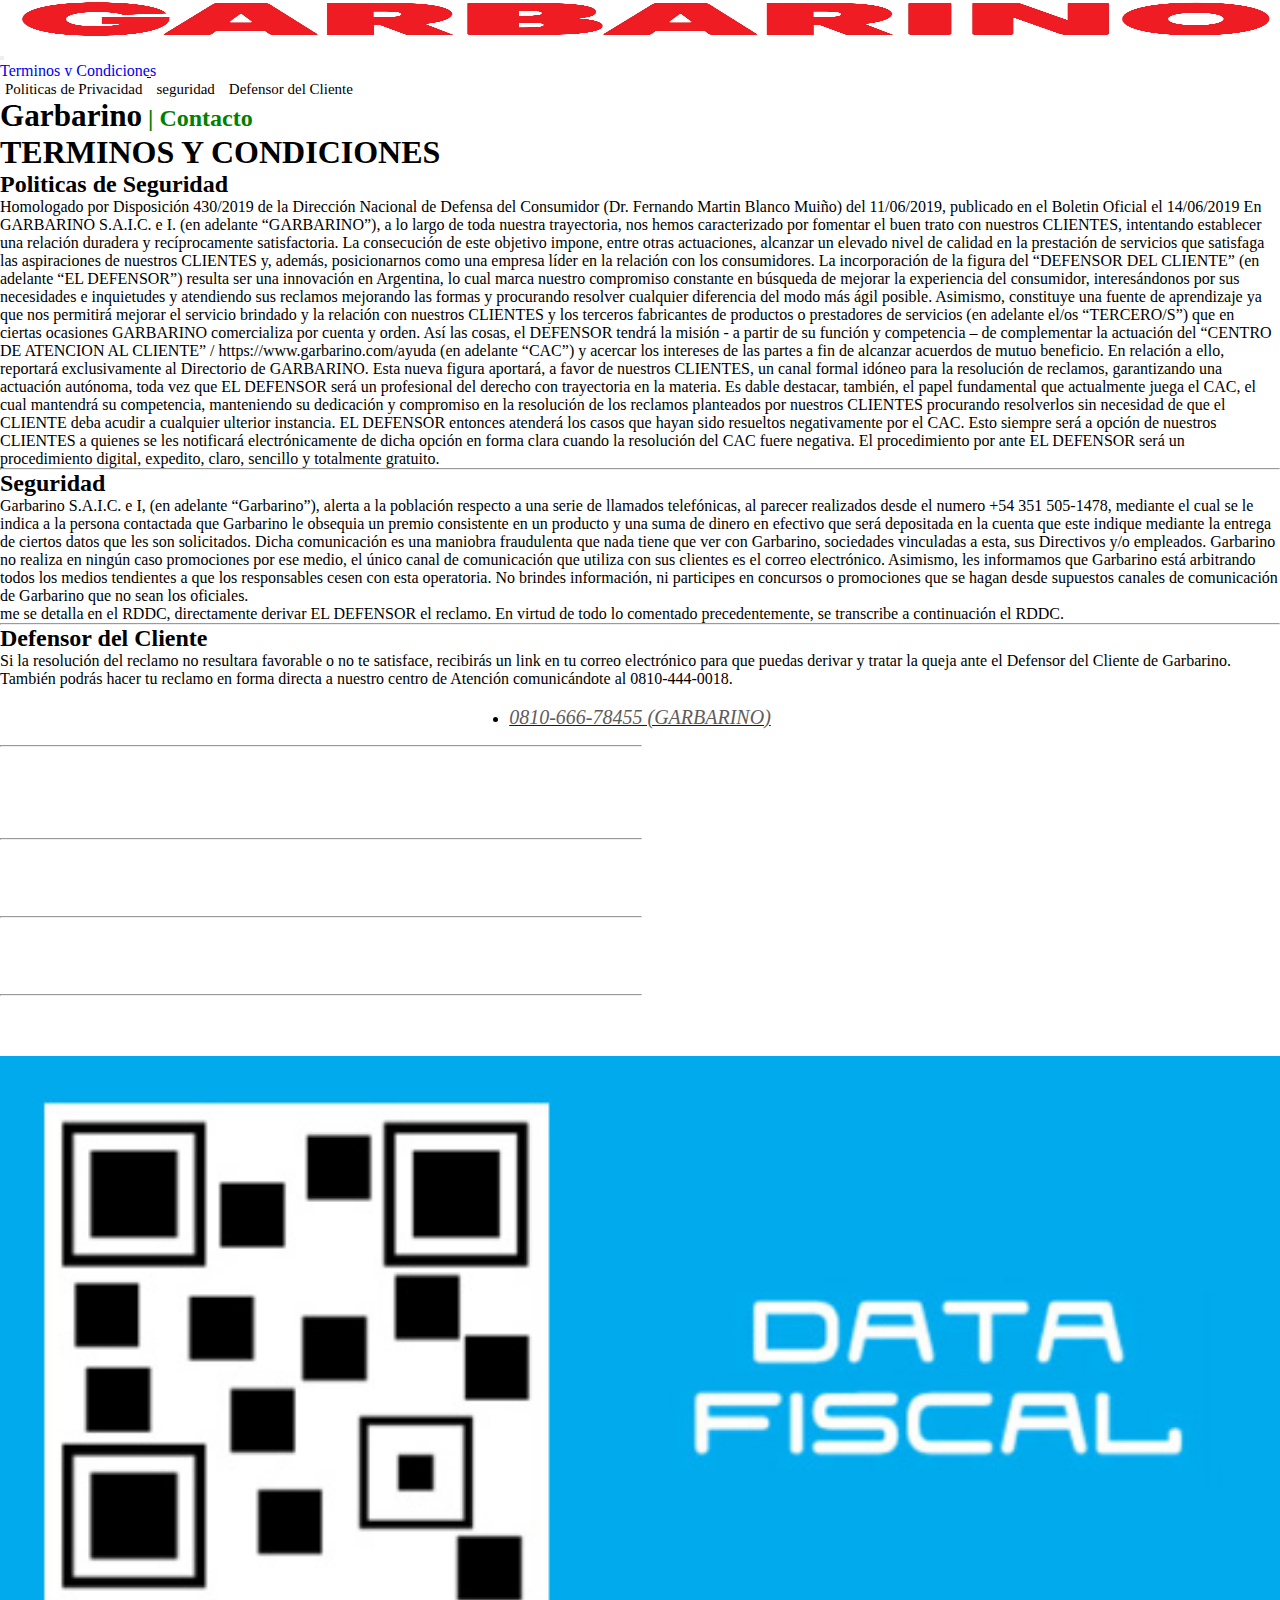
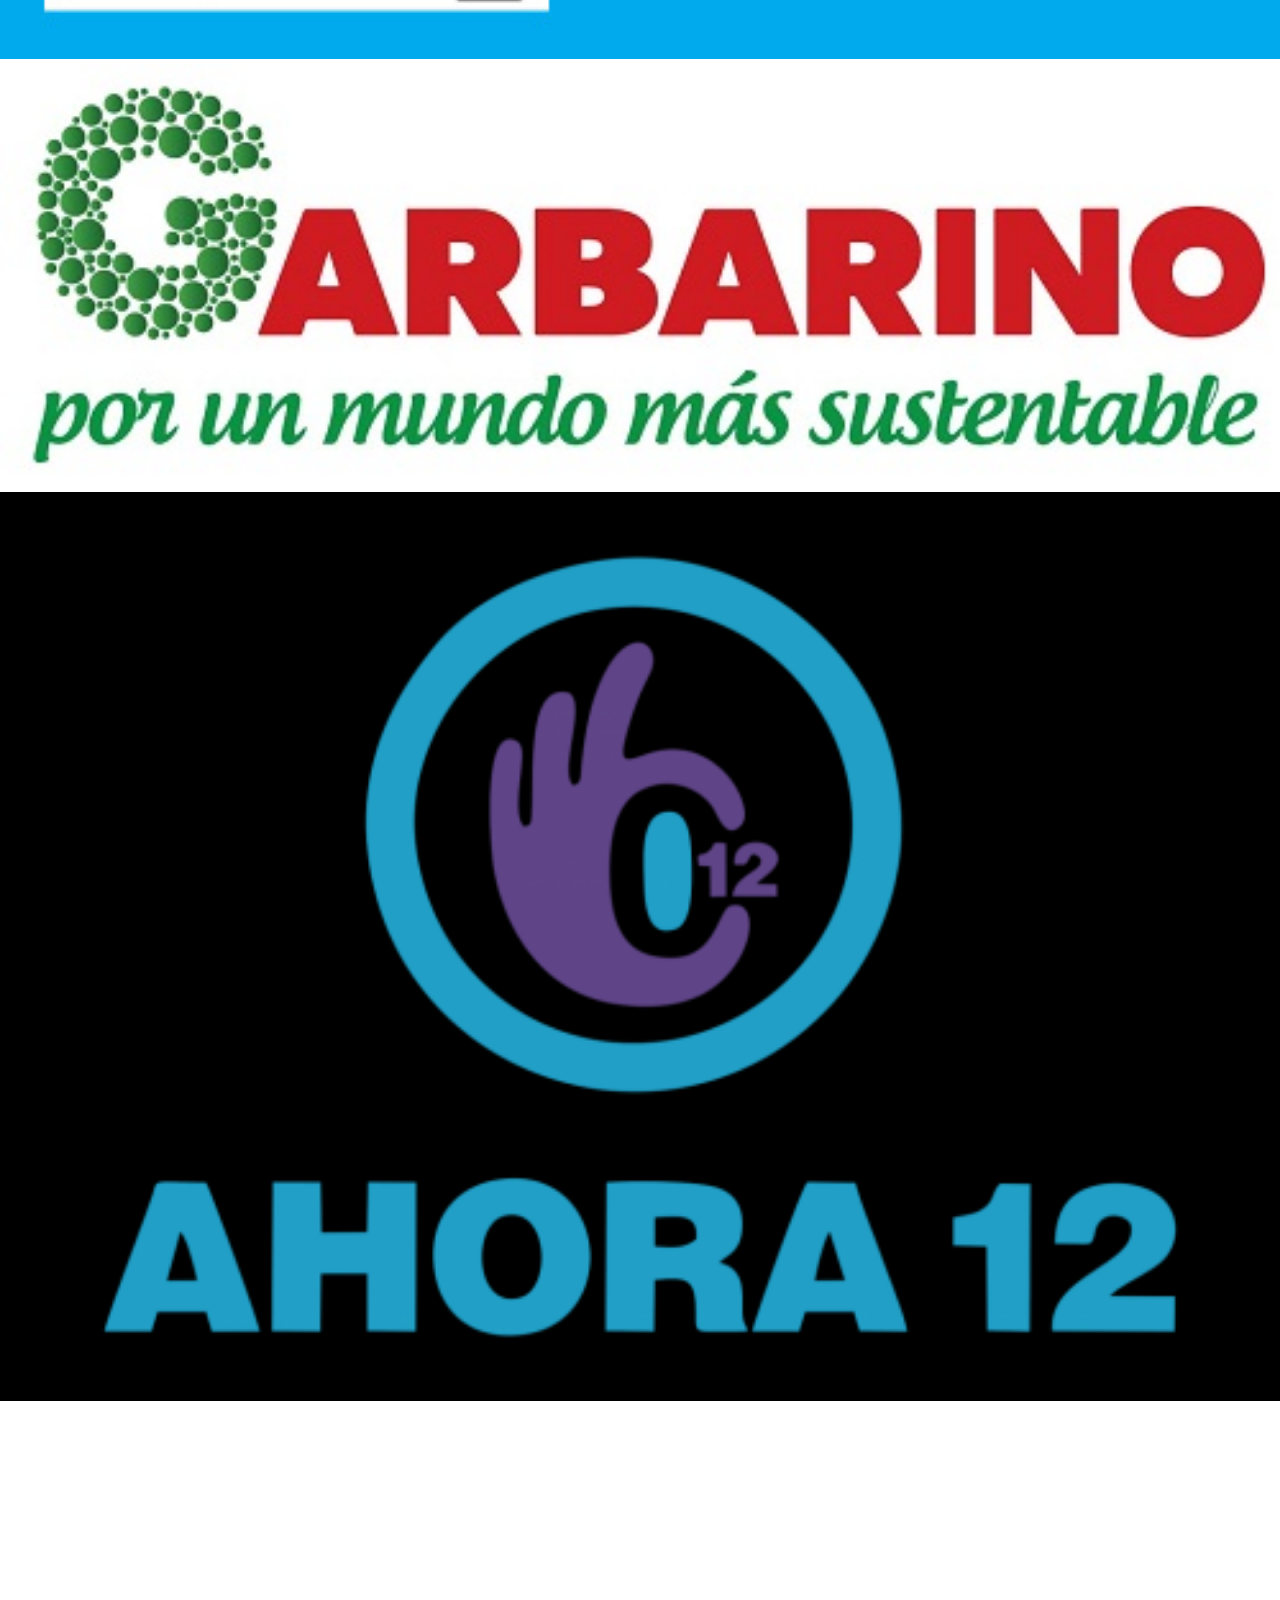
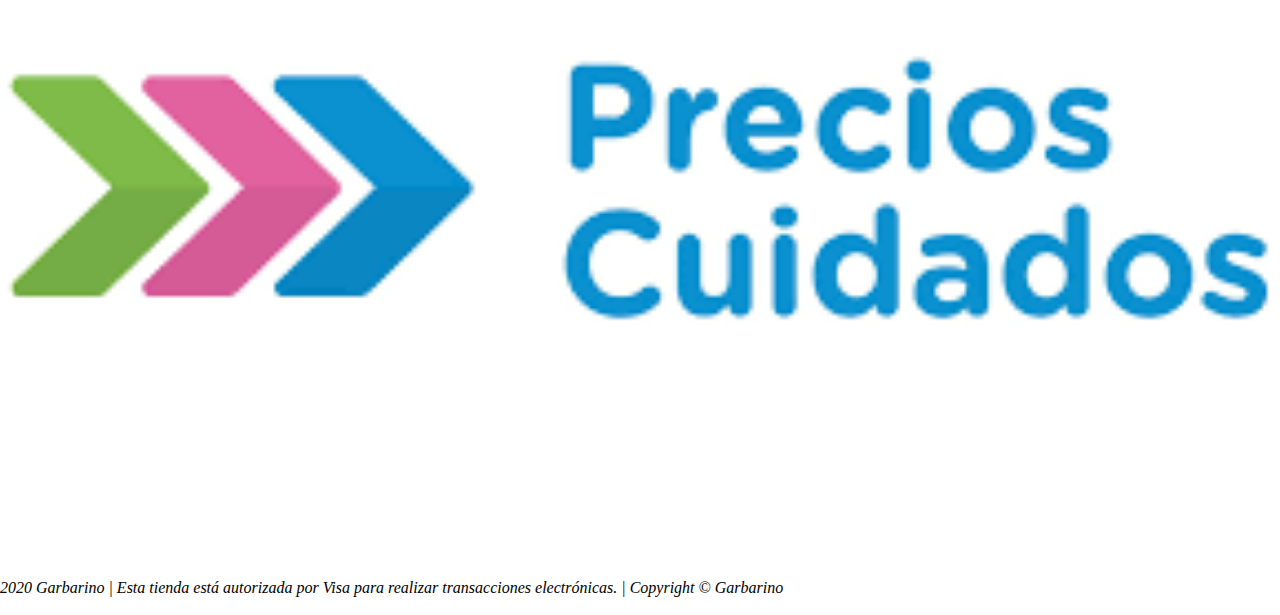
==== formulario.html @ f39d97b2 "Add files via upload" ====
<!doctype html>
<html class="no-js" lang="">

<head>
  <meta charset="utf-8">
  <title>Pagina Web | UTN</title>
  <link rel = "preconnect" href = "https://fonts.gstatic.com">
  <link href = "https://fonts.googleapis.com/css2? family = Padauk & display = swap" rel = "hoja de estilo ">
  <meta name="description" content="">
  <meta name="viewport" content="width=device-width, initial-scale=1">

  <meta property="og:title" content="">
  <meta property="og:type" content="">
  <meta property="og:url" content="">
  <meta property="og:image" content="">

  <link rel="shortcut icon" href="img/icono.png">
  <link rel="apple-touch-icon" href="icon.png">

  <link href="https://cdn.jsdelivr.net/npm/bootstrap@5.0.0-beta1/dist/css/bootstrap.min.css" rel="stylesheet" integrity="sha384-giJF6kkoqNQ00vy+HMDP7azOuL0xtbfIcaT9wjKHr8RbDVddVHyTfAAsrekwKmP1" crossorigin="anonymous">
  <link rel="stylesheet" href="estilos/formulario.css">
  <link rel="preconnect" href="https://fonts.gstatic.com">

  <link rel="preconnect" href="https://fonts.gstatic.com">
  <link href="https://fonts.googleapis.com/css2?family=Quicksand:wght@300&display=swap" rel="stylesheet">

  <script src="https://kit.fontawesome.com/7114d80268.js" crossorigin="anonymous"></script>

</head>

<nav class="navbar navbar-expand-lg navbar-light">
    <a class="logo" href="proyectoutn.html"><div><img src="img/menu.png" alt="logo"></div></a>
    <div class="container-fluid">
      <button class="navbar-toggler" type="button" data-bs-toggle="collapse" data-bs-target="#navbarTogglerDemo01" aria-controls="navbarTogglerDemo01" aria-expanded="false" aria-label="Toggle navigation">
        <span class="navbar-toggler-icon bg-white"></span>
      </button>
      <div class="collapse navbar-collapse" id="navbarTogglerDemo01">
        <a class="navbar-brand" href="#terminos">Terminos y Condiciones</a>
        <ul id="nosirve" class="navbar-nav me-auto mb-2 mb-lg-0">
          <li class="nav-item">
            <a class="nav-link active" aria-current="page" href="#politicas">Politicas de Privacidad</a>
          </li>
          <li class="nav-item">
            <a class="nav-link" href="#seguridad">seguridad</a>
          </li>
          <li class="nav-item">
            <a class="nav-link" href="#defensor">Defensor del Cliente</a>
          </li>
        </ul>
      </div>
    </div>
  </nav>
  <div class="guia"><h2><a href="proyectoutn.html">Garbarino</a> | Contacto</h2></div>


<div id="politicas" class="overlay">
    <div id="popupBody">
        <a id="cerrar" href="#">&times;</a>
        <div class="popupContent">
            <div class="container-fluid">
                <h2>Politicas de Seguridad</h2>
                <p>Homologado por Disposición 430/2019 de la Dirección Nacional de Defensa del Consumidor (Dr. Fernando Martin Blanco Muiño) del 11/06/2019, publicado en el Boletin Oficial el 14/06/2019
                  En GARBARINO S.A.I.C. e I. (en adelante “GARBARINO”), a lo largo de toda nuestra trayectoria, nos hemos caracterizado por fomentar el buen trato con nuestros CLIENTES, intentando establecer una relación duradera y recíprocamente satisfactoria. La consecución de este objetivo impone, entre otras actuaciones, alcanzar un elevado nivel de calidad en la prestación de servicios que satisfaga las aspiraciones de nuestros CLIENTES y, además, posicionarnos como una empresa líder en la relación con los consumidores.
                  La incorporación de la figura del “DEFENSOR DEL CLIENTE” (en adelante “EL DEFENSOR”) resulta ser una innovación en Argentina, lo cual marca nuestro compromiso constante en búsqueda de mejorar la experiencia del consumidor, interesándonos por sus necesidades e inquietudes y atendiendo sus reclamos mejorando las formas y procurando resolver cualquier diferencia del modo más ágil posible. Asimismo, constituye una fuente de aprendizaje ya que nos permitirá mejorar el servicio brindado y la relación con nuestros CLIENTES y los terceros fabricantes de productos o prestadores de servicios (en adelante el/os “TERCERO/S”) que en ciertas ocasiones GARBARINO comercializa por cuenta y orden.
                  Así las cosas, el DEFENSOR tendrá la misión - a partir de su función y competencia – de complementar la actuación del “CENTRO DE ATENCION AL CLIENTE” / https://www.garbarino.com/ayuda (en adelante “CAC”) y acercar los intereses de las partes a fin de alcanzar acuerdos de mutuo beneficio. En relación a ello, reportará exclusivamente al Directorio de GARBARINO.
                  Esta nueva figura aportará, a favor de nuestros CLIENTES, un canal formal idóneo para la resolución de reclamos, garantizando una actuación autónoma, toda vez que EL DEFENSOR será un profesional del derecho con trayectoria en la materia.
                  Es dable destacar, también, el papel fundamental que actualmente juega el CAC, el cual mantendrá su competencia, manteniendo su dedicación y compromiso en la resolución de los reclamos planteados por nuestros CLIENTES procurando resolverlos sin necesidad de que el CLIENTE deba acudir a cualquier ulterior instancia.
                  EL DEFENSOR entonces atenderá los casos que hayan sido resueltos negativamente por el CAC. Esto siempre será a opción de nuestros CLIENTES a quienes se les notificará electrónicamente de dicha opción en forma clara cuando la resolución del CAC fuere negativa.
                  El procedimiento por ante EL DEFENSOR será un procedimiento digital, expedito, claro, sencillo y totalmente gratuito.
                </p>
              </div>
        </div>
    </div>
</div>

<div id="seguridad" class="overlay">
    <div id="popupBody">
        <h2>Título de la ventana</h2>
        <a id="cerrar" href="#">&times;</a>
        <div class="popupContent">
            <div class="container-fluid">
                  <h2>Seguridad</h2>
                  <p>Garbarino S.A.I.C. e I, (en adelante “Garbarino”), alerta a la población respecto a una serie de llamados telefónicas, al parecer realizados desde el numero +54 351 505-1478, mediante el cual se le indica a la persona contactada que Garbarino le obsequia un premio consistente en un producto y una suma de dinero en efectivo que será depositada en la cuenta que este indique mediante la entrega de ciertos datos que les son solicitados. Dicha comunicación es una maniobra fraudulenta que nada tiene que ver con Garbarino, sociedades vinculadas a esta, sus Directivos y/o empleados. Garbarino no realiza en ningún caso promociones por ese medio, el único canal de comunicación que utiliza
                  con sus clientes es el correo electrónico. Asimismo, les informamos que Garbarino está arbitrando todos los medios tendientes a que los responsables cesen con esta operatoria. No brindes información, ni participes en concursos o promociones que se hagan desde supuestos canales de comunicación de Garbarino que no sean los oficiales.</p>
                  me se detalla en el RDDC, directamente derivar EL DEFENSOR el reclamo. En virtud de todo lo comentado precedentemente, se transcribe a continuación el RDDC.</p>
            </div>
        </div>
    </div>
</div>

<div id="defensor" class="overlay">
    <div id="popupBody">
        <h2>Título de la ventana</h2>
        <a id="cerrar" href="#">&times;</a>
        <div class="popupContent">
            <div class="container-fluid">
                <h2>Defensor del Cliente</h2>
                <p>Si la resolución del reclamo no resultara favorable o no te satisface, recibirás un link en tu correo electrónico para que puedas derivar y tratar la queja ante el Defensor del Cliente de Garbarino. También podrás hacer tu reclamo en forma directa a nuestro centro de Atención comunicándote al 0810-444-0018.</p>
            </div>
        </div>
    </div>
</div>


 <div id="terminos" class="container-fluid">
     <h1>TERMINOS Y CONDICIONES</h1>
     <h2>Politicas de Seguridad</h2>
        <p>Homologado por Disposición 430/2019 de la Dirección Nacional de Defensa del Consumidor (Dr. Fernando Martin Blanco Muiño) del 11/06/2019, publicado en el Boletin Oficial el 14/06/2019
        En GARBARINO S.A.I.C. e I. (en adelante “GARBARINO”), a lo largo de toda nuestra trayectoria, nos hemos caracterizado por fomentar el buen trato con nuestros CLIENTES, intentando establecer una relación duradera y recíprocamente satisfactoria. La consecución de este objetivo impone, entre otras actuaciones, alcanzar un elevado nivel de calidad en la prestación de servicios que satisfaga las aspiraciones de nuestros CLIENTES y, además, posicionarnos como una empresa líder en la relación con los consumidores.
        La incorporación de la figura del “DEFENSOR DEL CLIENTE” (en adelante “EL DEFENSOR”) resulta ser una innovación en Argentina, lo cual marca nuestro compromiso constante en búsqueda de mejorar la experiencia del consumidor, interesándonos por sus necesidades e inquietudes y atendiendo sus reclamos mejorando las formas y procurando resolver cualquier diferencia del modo más ágil posible. Asimismo, constituye una fuente de aprendizaje ya que nos permitirá mejorar el servicio brindado y la relación con nuestros CLIENTES y los terceros fabricantes de productos o prestadores de servicios (en adelante el/os “TERCERO/S”) que en ciertas ocasiones GARBARINO comercializa por cuenta y orden.
        Así las cosas, el DEFENSOR tendrá la misión - a partir de su función y competencia – de complementar la actuación del “CENTRO DE ATENCION AL CLIENTE” / https://www.garbarino.com/ayuda (en adelante “CAC”) y acercar los intereses de las partes a fin de alcanzar acuerdos de mutuo beneficio. En relación a ello, reportará exclusivamente al Directorio de GARBARINO.
        Esta nueva figura aportará, a favor de nuestros CLIENTES, un canal formal idóneo para la resolución de reclamos, garantizando una actuación autónoma, toda vez que EL DEFENSOR será un profesional del derecho con trayectoria en la materia.
        Es dable destacar, también, el papel fundamental que actualmente juega el CAC, el cual mantendrá su competencia, manteniendo su dedicación y compromiso en la resolución de los reclamos planteados por nuestros CLIENTES procurando resolverlos sin necesidad de que el CLIENTE deba acudir a cualquier ulterior instancia.
        EL DEFENSOR entonces atenderá los casos que hayan sido resueltos negativamente por el CAC. Esto siempre será a opción de nuestros CLIENTES a quienes se les notificará electrónicamente de dicha opción en forma clara cuando la resolución del CAC fuere negativa.
        El procedimiento por ante EL DEFENSOR será un procedimiento digital, expedito, claro, sencillo y totalmente gratuito.
        </p>
        <hr class="w-50">
        <h2>Seguridad</h2>
        <p>Garbarino S.A.I.C. e I, (en adelante “Garbarino”), alerta a la población respecto a una serie de llamados telefónicas, al parecer realizados desde el numero +54 351 505-1478, mediante el cual se le indica a la persona contactada que Garbarino le obsequia un premio consistente en un producto y una suma de dinero en efectivo que será depositada en la cuenta que este indique mediante la entrega de ciertos datos que les son solicitados. Dicha comunicación es una maniobra fraudulenta que nada tiene que ver con Garbarino, sociedades vinculadas a esta, sus Directivos y/o empleados. Garbarino no realiza en ningún caso promociones por ese medio, el único canal de comunicación que utiliza
        con sus clientes es el correo electrónico. Asimismo, les informamos que Garbarino está arbitrando todos los medios tendientes a que los responsables cesen con esta operatoria. No brindes información, ni participes en concursos o promociones que se hagan desde supuestos canales de comunicación de Garbarino que no sean los oficiales.</p>
        me se detalla en el RDDC, directamente derivar EL DEFENSOR el reclamo. En virtud de todo lo comentado precedentemente, se transcribe a continuación el RDDC.</p>
        <hr class="w-50">
        <h2>Defensor del Cliente</h2>
        <p>Si la resolución del reclamo no resultara favorable o no te satisface, recibirás un link en tu correo electrónico para que puedas derivar y tratar la queja ante el Defensor del Cliente de Garbarino. También podrás hacer tu reclamo en forma directa a nuestro centro de Atención comunicándote al 0810-444-0018.</p>
 </div>




  <div class="container-fluid bg-dark mt-5">

    <div>
      <img src="" alt="">
    </div>
  
    <div class="container-fluid listas">
      <ul class="sociales">
        <li>
          <a class="m-3" href="#" tabindex="-1" aria-disabled="true"><i class="fab fa-facebook fa-lg redesfa"></i></a>
        </li>
        <li>
          <a class="m-3" href="#" tabindex="-1" aria-disabled="true"><i class="fab fa-instagram fa-lg ig redesig"></i></a>
        </li>
        <li>
          <a class="m-3" href="#" tabindex="-1" aria-disabled="true"><i class="fab fa-twitter fa-lg redestw"></i></a>
        </li>
        <li>
          <a class="m-3" href="#" tabindex="-1" aria-disabled="true"><i class="fab fa-whatsapp redeswtsp"></i></a>
        </li>
      </ul>
    </div>
  
    <div class="container-fluid telefono">
      <ul class="contact">
        <li><a href="#"><i class="fas fa-phone-alt phone">0810-666-78455 (GARBARINO)</i></a></li>
      </ul>
    </div>
  
    <div class="container-fluid secciones">
      <div class="row">
    
        <div class="col-md-3">
          <ul>
            <li class="titulofooter">LO MÁS BUSCADO</li>
            <hr>
            <li><a href="#">Celulares libres</a></li>
            <li><a href="#">TV Led y Smart TV</a></li>
            <li><a href="#">Notebooks</a></li>
            <li><a href="#">Aires Acondicionados</a></li>
            <li><a href="#">Lavarropas</a></li>
          </ul>
        </div>
  
        <div class="col-md-3">
          <ul>
            <li class="titulofooter">MARCAS</li>
            <hr>
            <li><a href="#">Sony</a></li>
            <li><a href="#">Samsung</a></li>
            <li><a href="#">Nespresso</a></li>
            <li><a href="#">Lg</a></li>
          </ul>
        </div>
  
        <div class="col-md-3">
          <ul>
            <li class="titulofooter">NOVEDADES</li>
            <hr>
            <li><a href="#">Cyber Monday</a></li>
            <li><a href="#">PlayStation 5</a></li>
            <li><a href="#">Cyber Monday</a></li>
            <li><a href="#">Todas las categorias</a></li>
          </ul>
        </div>
  
        <div class="col-md-3">
          <ul>
            <li class="titulofooter">AYUDA</li>
            <hr>
            <li><a href="#">Buscá tu tienda</a></li>
            <li><a href="#">Cómo comprar</a></li>
            <li><a href="#">Contacto</a></li>
            <li><a href="#">Preguntas frecuentes</a></li>
          </ul>
        </div>
  
        
      </div>
    </div>
  
  
    <div class="container final">
      <div class="row columna">
        <div class="col-md-3 lambda"><a href="#"><img src="img/datoscierre.jpg" alt="garbarino"></a></div>
        <div class="col-md-3 lambda"><a href="#"><img src="img/datoscierre1.jpg" alt="data-fiscal"></a></div>
        <div class="col-md-3 lambda"><a href="#"><img src="img/datoscierre2.jpg" alt="ahora 12"></a></div>
        <div class="col-md-3 lambda"><a href="#"><img src="img/datoscierre3.png" alt="ahora12"></a></div>
      </div>
    </div>
     
  
    <footer class="container-fluid text-white p-2">
      <p class="text-center">
        <i class="fa fa-copyright"
        aria-hidden="true">2020 Garbarino | Esta tienda está autorizada por Visa para realizar transacciones electrónicas. | Copyright © Garbarino</i>
      </p>
    </footer>
  </div>

<body>

<script src="https://code.jquery.com/ jquery-3.2.1.slim.min.js" integrity="sha384-ygbV9kiqUc6oa4msXn9868pTtWMgiQaeYH7/t7LECLbyPA2x65Kgf80OJFdroafW" crossorigin="anonymous"></script>
<script src="https://cdn.jsdelivr.net/npm/bootstrap@5.0.0-beta1/dist/js/bootstrap.bundle.min.js" integrity="sha384-ygbV9kiqUc6oa4msXn9868pTtWMgiQaeYH7/t7LECLbyPA2x65Kgf80OJFdroafW" crossorigin="anonymous"></script>


</body>
</html>
---- estilos/formulario.css ----
*{margin: 0%;padding: 0%;}
.search{
    border: none;
    color: rgb(95, 90, 90);
    height: 25px;
    margin-top: 0px;
    margin-bottom: 5px
}
#menu{
    box-sizing: border-box;
    background: white;
}
.logo{
    margin-left: 10px;
    width: 60%;
}
.logo img{
    width: 100%;
    height: 40px;
}
.navbar{
    padding: none;
}
.navbar ul{
    box-sizing: border-box;
    list-style-type: none;
    }
    .navbar ul li{
        display:inline;
    }
    .navbar ul li a{
        color: black;
        font-size: 15px;
        text-decoration: none;
        background: white;
        padding: 5px;
        transition-duration: 0.5s;
        transition-property: background, color;
        transition-delay:0s,2.5s;
        transition-timing-function: linear;
    }
    .navbar ul li a:hover{
        background: rgb(241, 12, 12,0.35);
        color: white;
    }
    .navbar ul li a:active{
        box-shadow: 0 0 1px 1px black;
    }
    .guia h2{color: green}
    .guia h2 a{font-size: 1.3em; color: black;text-decoration: none;}
    .guia h2 a:hover{color: green; text-decoration: none;}


    .overlay { 
    position: fixed;
    top: 0;
    bottom: 0;
    left: 0;
    right: 0;
    background: rgba(0, 0, 0, 0.7);
    transition: opacity 500ms;
    visibility: hidden;
    opacity: 0;
    }
    .overlay:target{
    visibility: visible;
    opacity: 1;
    }
    #popupBody{
    height: 90%;
    width: 95%;
    padding: 2%;
    border-radius: 10px;
    box-shadow: 0 0 5px #CCC;
    background: #FFF;
    position: relative;
    margin: 5% auto;
    transition: all 5s ease-in-out;
    }
    #cerrar{
    position: absolute;
    top: 20px;
    right: 30px;
    font-size: 30px;
    font-weight: bold;
    text-decoration: none;
    color:#F00;
    transition: all 200ms;}

    @media screen and (max-width:899px) and (min-width:580px){
        #politicas{display: none;}
        #seguridad{display: none;}
        #defensor{display: none;}
        .sociales .redesfa:hover{color: yellow}
        .sociales .redesig:hover{color: yellow}
        .sociales .redestw:hover{color: yellow}
        .sociales .redeswtsp:hover{color: yellow}
        .articuloschange{display: none;}
        .destacadoschange{display: none;}
        #politicas{display: none;}
        #seguridad{display: none;}
        #defensor{display: none;}
        #nosirve{display: none;}
    }
    @media screen and (max-width:579px) and (min-width:0px){
        #politicas{display: none;}
        #seguridad{display: none;}
        #defensor{display: none;}
        .sociales .redesfa:hover{color: yellow}
        .sociales .redesig:hover{color: yellow}
        .sociales .redestw:hover{color: yellow}
        .sociales .redeswtsp:hover{color: yellow}
        .articuloschange{display: none;}
        .destacadoschange{display: none;}
        .final .columna{align-items: center;margin: 0px;}
        .final .lambda{margin: 0px; width: 100%;}
        .final .labda img{width: 100%;}
        #nosirve{display: none;}
    }















    @media screen and (max-width:899px) and (min-width:580px){
        #menu{
        background-color: rgba(92, 77, 77, 0.3);}
        .search{display: none;}
        .buscadores{
            margin-right: 100px;
            height: 5%;
        }
        .logo{
            width: 10000px;
        }
        .navbar ul li a{background: rgba(92, 77, 77, 0.3);}
        .sociales .redesfa:hover{color: yellow}
        .sociales .redesig:hover{color: yellow}
        .sociales .redestw:hover{color: yellow}
        .sociales .redeswtsp:hover{color: yellow}
        .articuloschange{display: none;}
        .destacadoschange{display: none;}
    }
    @media screen and (max-width:579px) and (min-width:0px){
        #menu{
        background-color: rgba(92, 77, 77, 0.3);}
        .search{display: none;}
        .logo{width: 10000px;
        margin-left: 0px;}
        .buscadores{
            margin-left:1px;
            width: 100%;
        }
        .navbar button{width: 50%;}
        .sociales .redesfa:hover{color: yellow}
        .sociales .redesig:hover{color: yellow}
        .sociales .redestw:hover{color: yellow}
        .sociales .redeswtsp:hover{color: yellow}
        .articuloschange{display: none;}
        .destacadoschange{display: none;}
        .final .columna{align-items: center;margin: 0px;}
        .final .lambda{margin: 0px; width: 100%;}
        .final .labda img{width: 100%;}
    }
    .listas{
        display: flex;
        justify-content: center;
    }
    .listas .sociales li{
        display: inline;
    }
    .sociales .redesfa{color: rgb(95, 92, 92);}
    .sociales .redesig{color: rgb(95, 92, 92);}
    .sociales .redestw{color: rgb(95, 92, 92);}
    .sociales .redeswtsp{color: rgb(95, 92, 92);}
    
    .secciones ul{
        list-style: none;
        color: white;
        font-size: .75rem;
    }
    .secciones ul hr{width: 50%;}
    .secciones .titulofooter{
        font-size: .875rem;
    }
    .secciones ul li a{
        text-decoration: none;
        color: white;
    }
    .secciones ul li a:hover{
        text-decoration: underline;
    }
    .telefono{
        display: flex;
        justify-content: center;
    }
    .contact .phone{
        color: rgb(95, 92, 92);
        font-size: 20px;
        text-decoration: none;}
    .contact .phone:hover{
        color: white;
        text-decoration: underline;
    }
    .final .columna{
        width: 100%;
        height: 50%;
    }
    .final .columna img{
        width: 100%;
        height: 50%;}
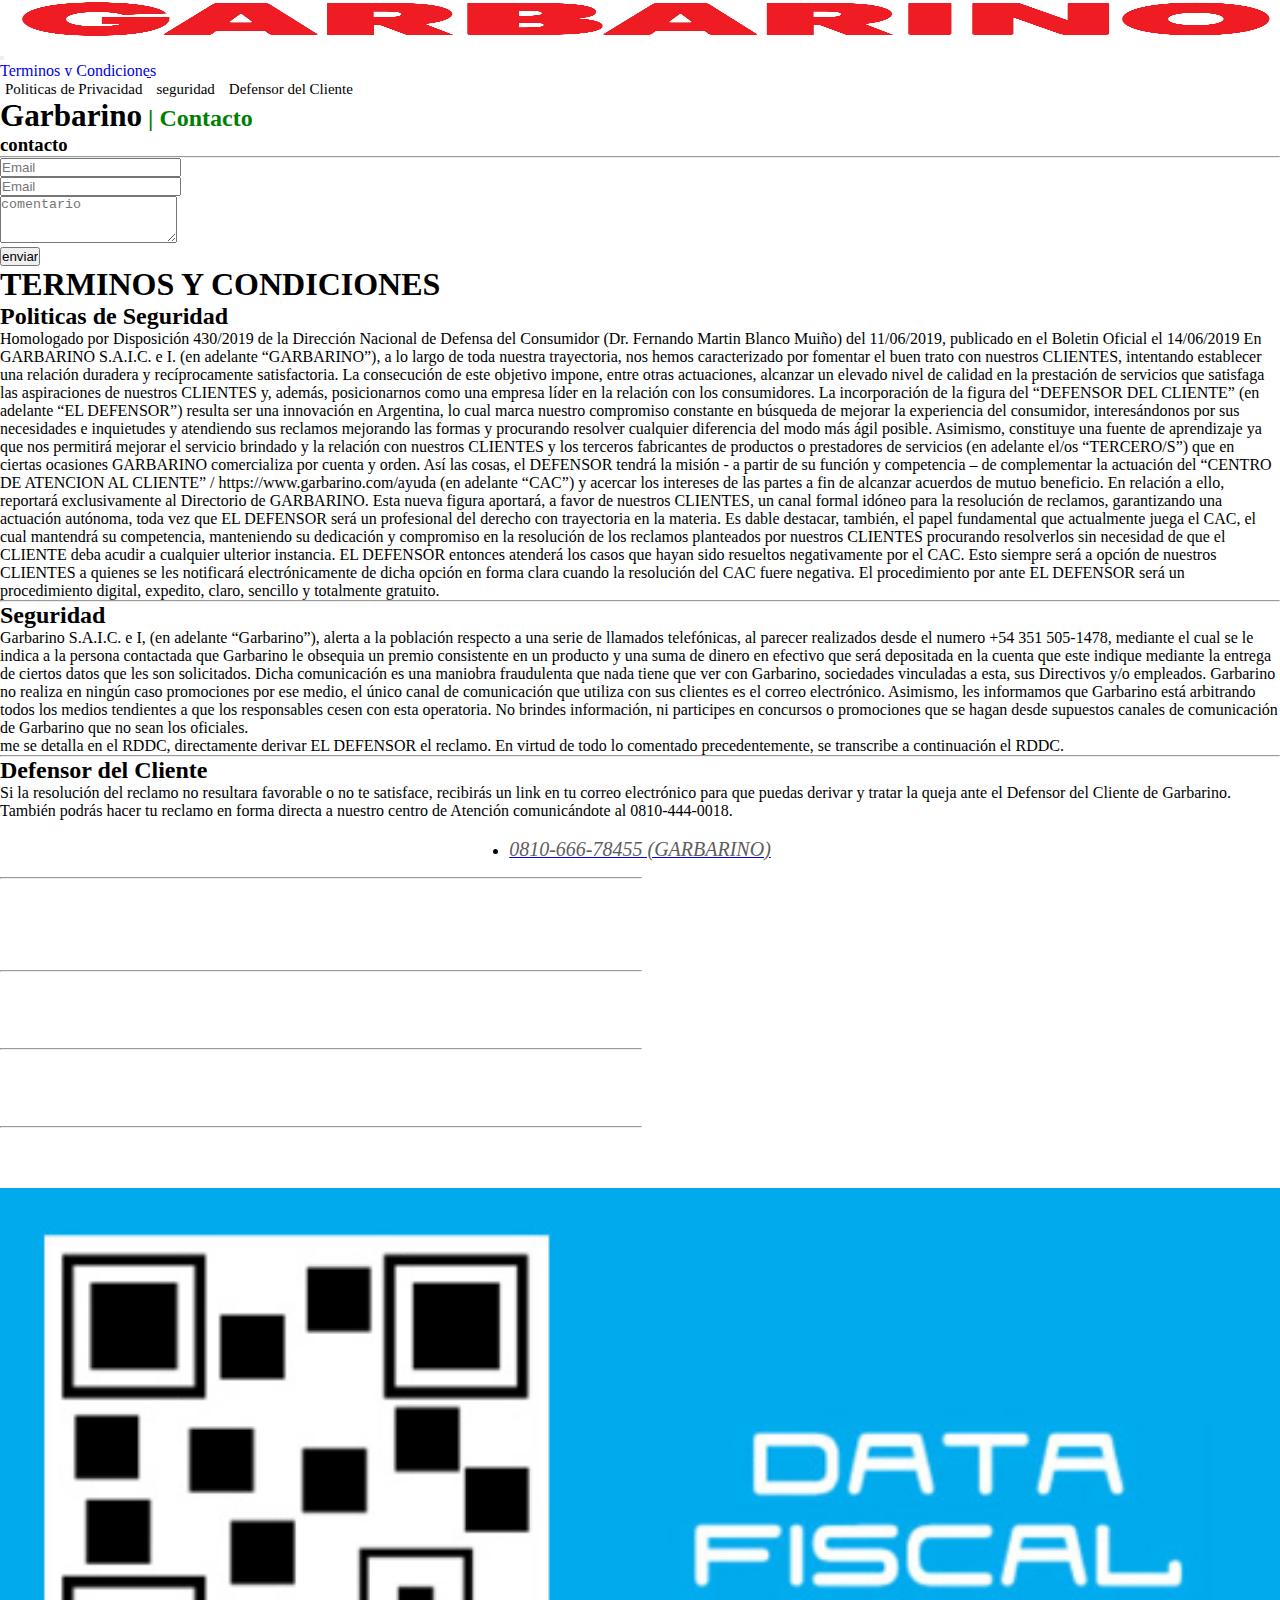
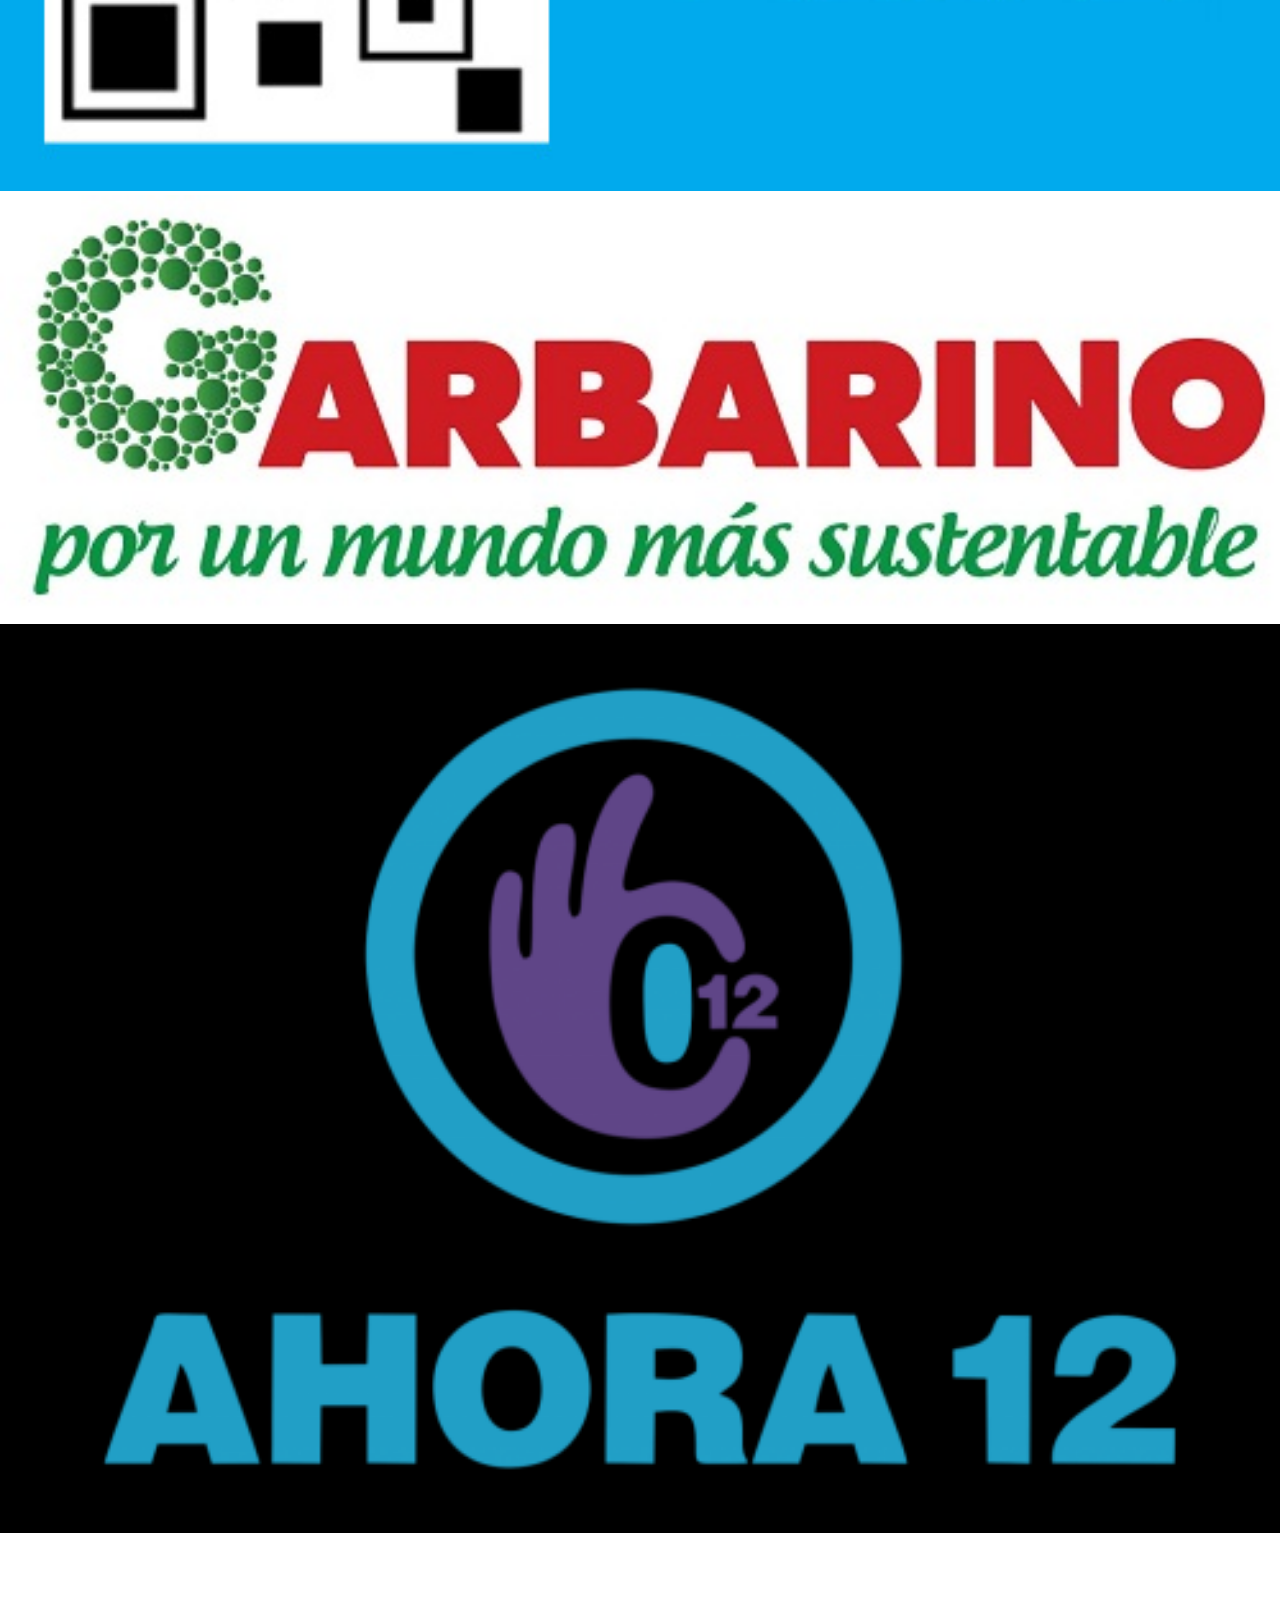
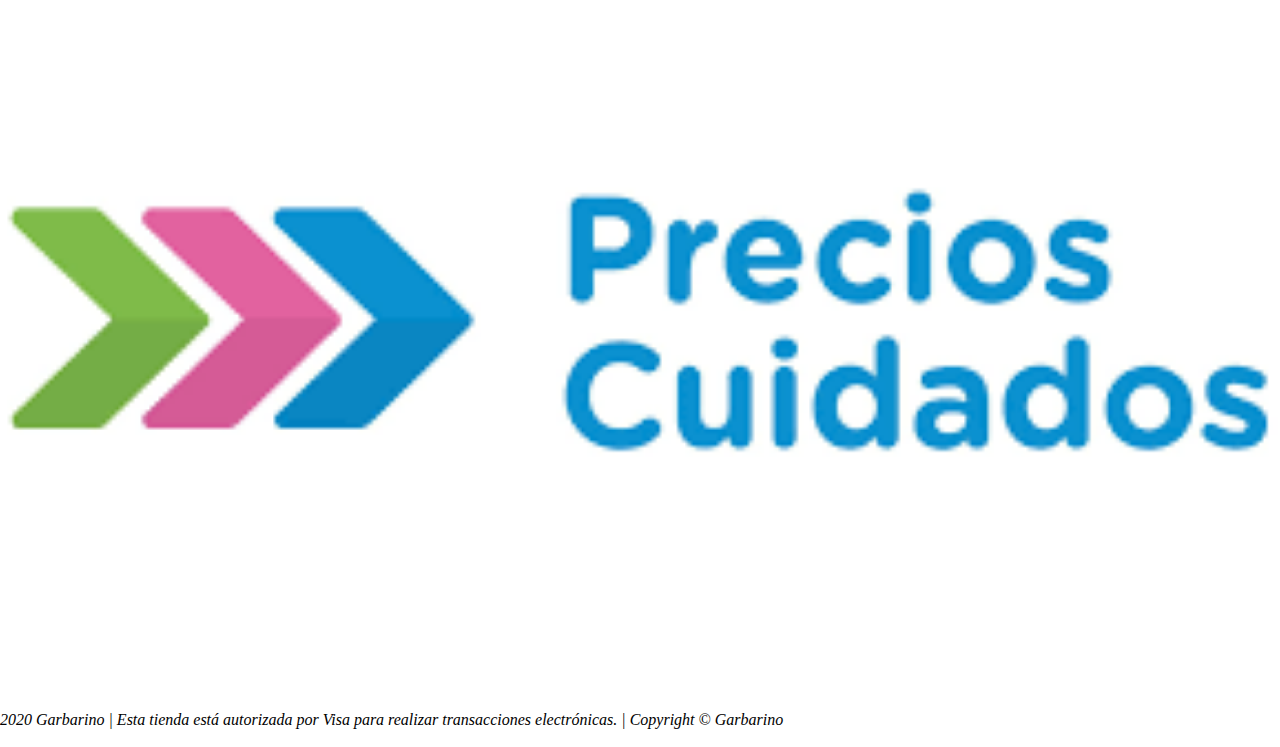
==== commit 53b9ec18: "cambio" ====
--- a/formulario.html
+++ b/formulario.html
@@ -50,7 +50,29 @@
       </div>
     </div>
   </nav>
-  <div class="guia"><h2><a href="proyectoutn.html">Garbarino</a> | Contacto</h2></div>
+  <div class="guia"><h2><a href="index.html">Garbarino</a> | Contacto</h2></div>
+
+
+<section id="contacto">
+  <div class="container">
+    <h3>contacto</h3>
+    <hr class="w-50">
+    <form netlify method="POST" class="w-50">
+      <div class="form-group">
+        <input type="text" class="form-control" name="nombre" aria-describedby="emailHelpId" placeholder="Email">
+      </div>
+      <div class="form-group">
+        <input type="email" class="form-control" name="email" aria-describedby="emailhelpId" placeholder="Email">
+      </div>
+      <div class="form-group">
+        <label for=""></label>
+        <textarea class="form-control" name="comentario"
+        rows="3" placeholder="comentario"></textarea>
+      </div>
+      <input class="btn btn-primary" type="submit" value="enviar">
+    </form>
+  </div>
+</section>
 
 
 <div id="politicas" class="overlay">
@@ -102,7 +124,7 @@
 </div>
 
 
- <div id="terminos" class="container-fluid">
+ <div id="terminos" class="container">
      <h1>TERMINOS Y CONDICIONES</h1>
      <h2>Politicas de Seguridad</h2>
         <p>Homologado por Disposición 430/2019 de la Dirección Nacional de Defensa del Consumidor (Dr. Fernando Martin Blanco Muiño) del 11/06/2019, publicado en el Boletin Oficial el 14/06/2019
@@ -234,4 +256,4 @@
 
 
 </body>
-</html>+</html>
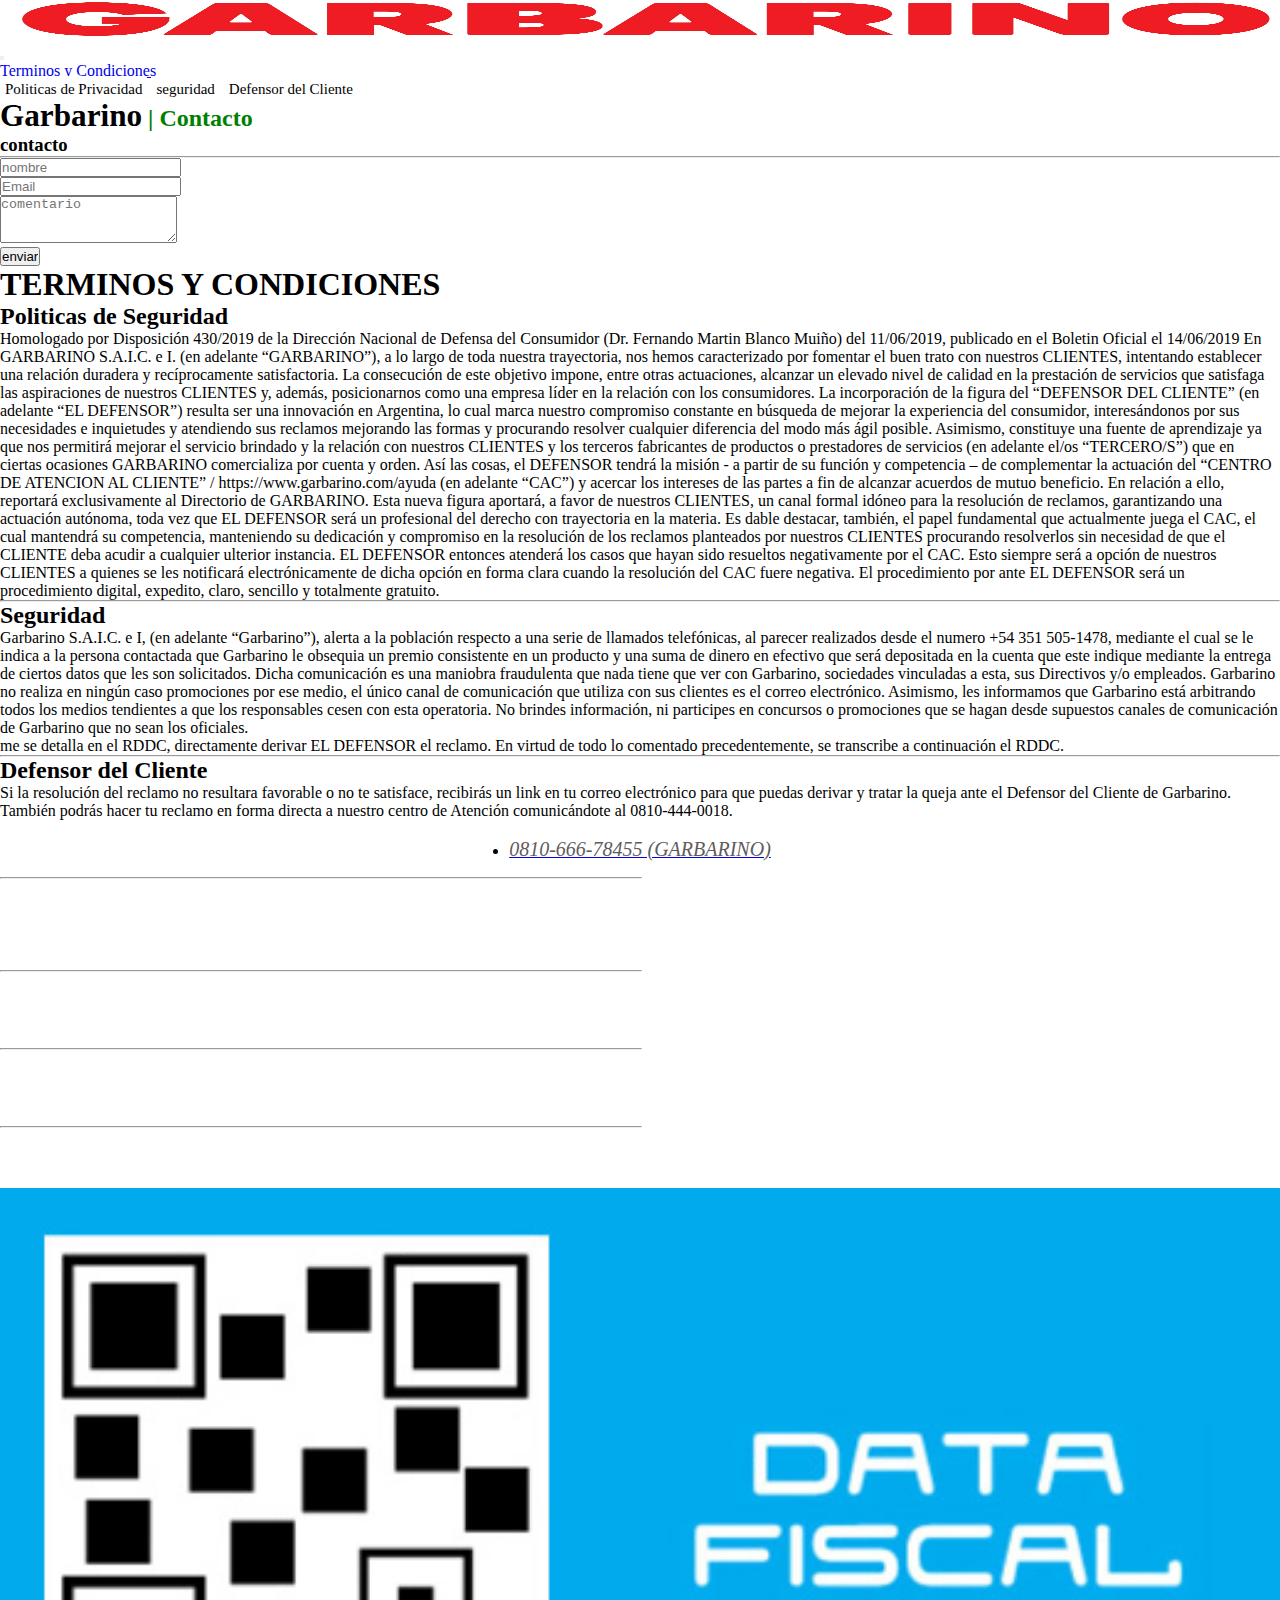
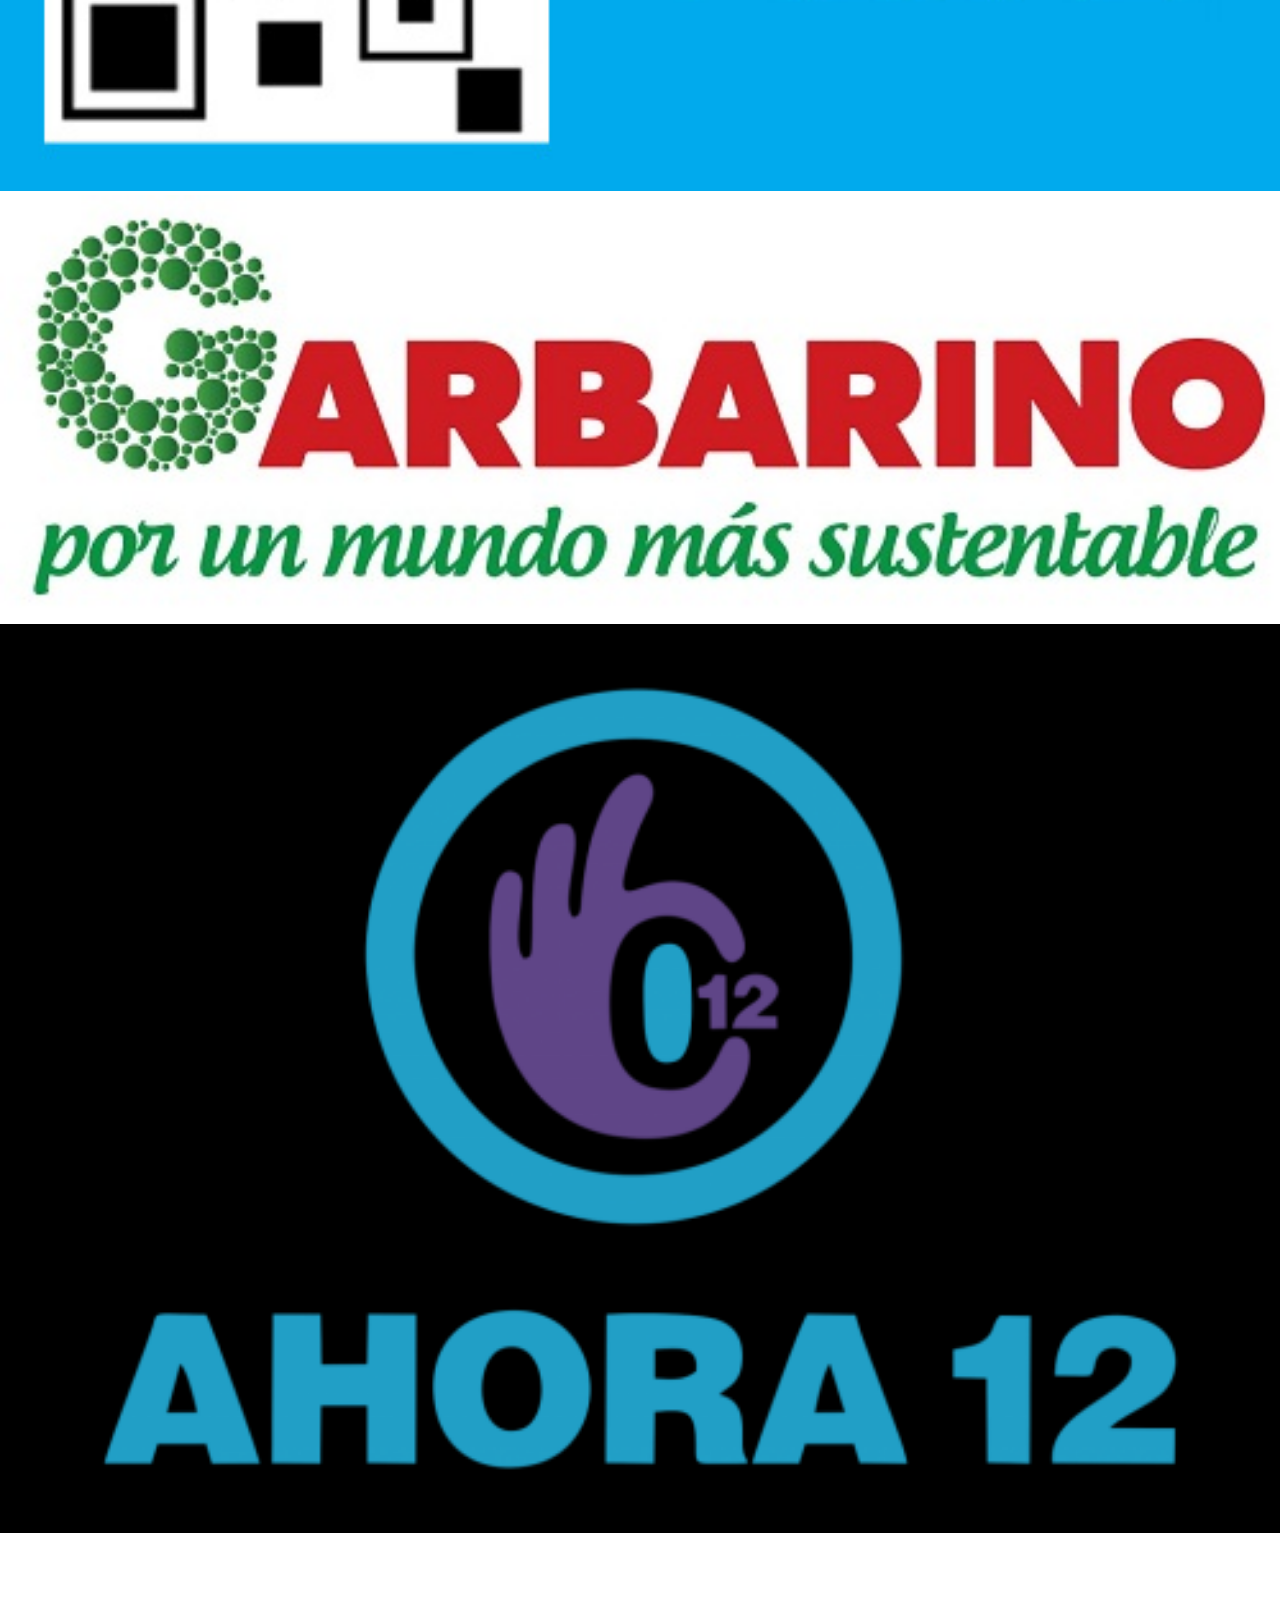
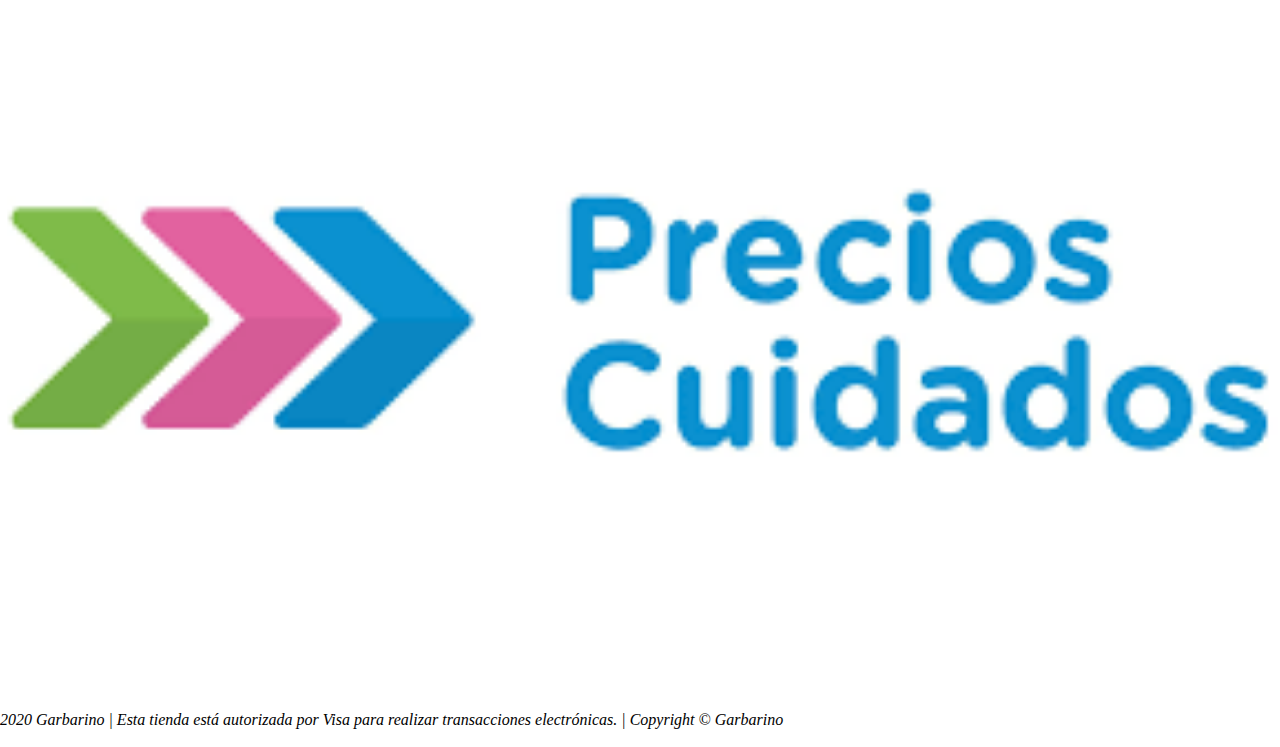
==== commit 47929e89: "cambio1" ====
--- a/formulario.html
+++ b/formulario.html
@@ -59,7 +59,7 @@
     <hr class="w-50">
     <form netlify method="POST" class="w-50">
       <div class="form-group">
-        <input type="text" class="form-control" name="nombre" aria-describedby="emailHelpId" placeholder="Email">
+        <input type="text" class="form-control" name="nombre" aria-describedby="emailHelpId" placeholder="nombre">
       </div>
       <div class="form-group">
         <input type="email" class="form-control" name="email" aria-describedby="emailhelpId" placeholder="Email">
